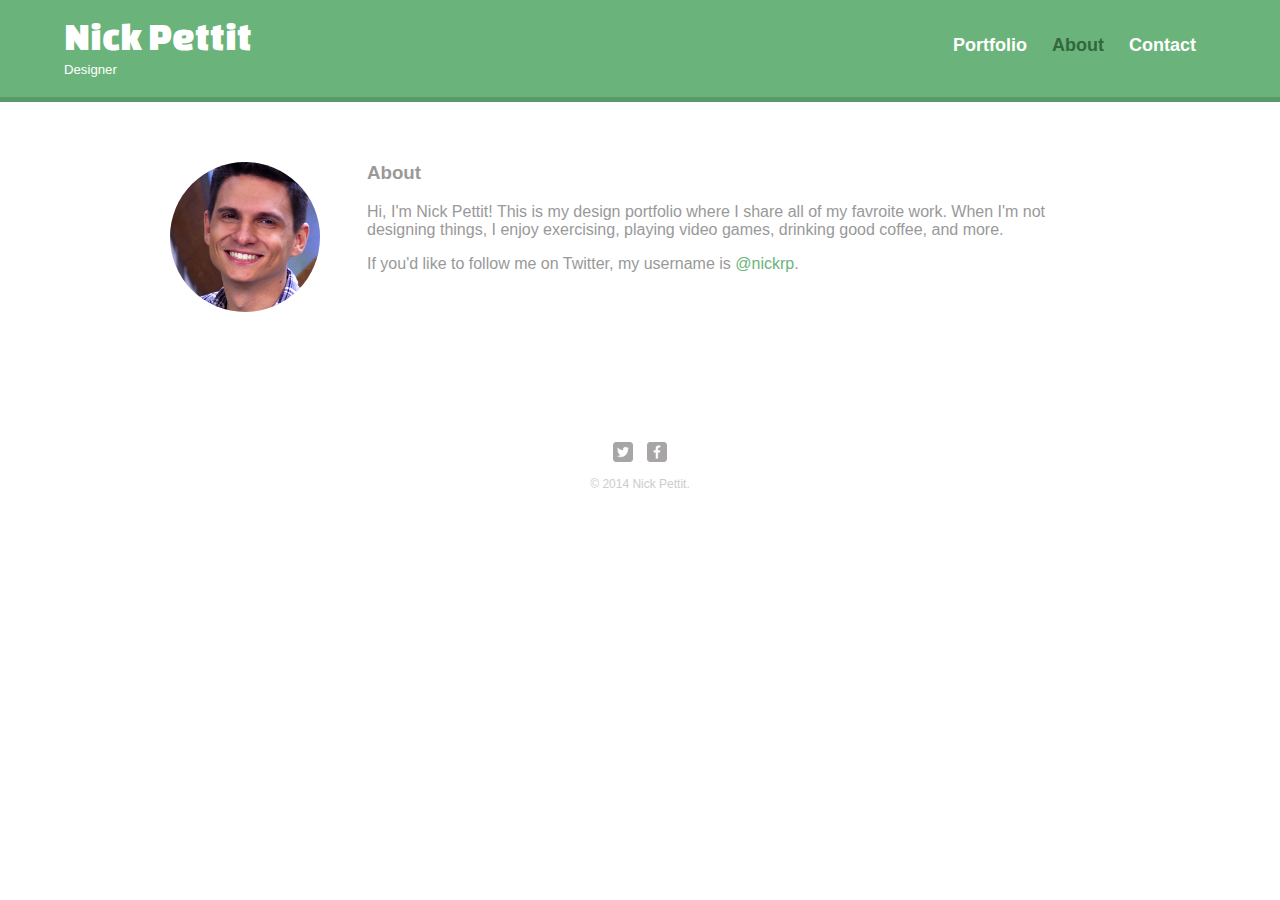
==== about.html @ 3cdf97b9 "portfolio page" ====
<!DOCTYPE html>
<html>
  <head>
    <meta charset="utf-8">
    <title>Nick Pettit | Designer</title>
    <link rel="stylesheet" href="css/normalize.css">
    <link href='http://fonts.googleapis.com/css?family=Changa+One|Open+Sans:400italic,700italic,400,700,800' rel='stylesheet' type='text/css'>
    <link rel="stylesheet" href="css/main.css">
    <link rel="stylesheet" href="css/responsive.css">
    <meta name="viewport" content="width=device-width, initial-scale=1.0">
  </head>
  <body>
    <header>
      <a href="index.html" id="logo">
        <h1>Nick Pettit</h1>
        <h2>Designer</h2>
      </a>
      <nav>
        <ul>
          <li><a href="index.html">Portfolio</a></li>
          <li><a href="about.html" class="selected">About</a></li>
          <li><a href="contact.html">Contact</a></li>
        </ul>
      </nav>
    </header>
    <div id="wrapper">
      <section>
        <img src="img/nick.jpg" alt="Photograph of Nick Pettit" class="profile-photo">
        <h3>About</h3>
        <p>Hi, I'm Nick Pettit! This is my design portfolio where I share all of my favroite work. When I'm not designing things, I enjoy exercising, playing video games, drinking good coffee, and more.</p>
        <p>If you'd like to follow me on Twitter, my username is <a href="http://twitter.com/nickrp">@nickrp</a>.</p>
      </section>
      <footer>
        <a href="http://twitter.com/nickrp"><img src="img/twitter-wrap.png" alt="Twitter Logo" class="social-icon"></a>
        <a href="http://facebook.com/nickpettit"><img src="img/facebook-wrap.png" alt="Facebook Logo" class="social-icon"></a>
        <p>&copy; 2014 Nick Pettit.</p>
      </footer>
    </div>
  </body>
</html>
---- css/main.css ----
/**********************************
GENERAL
***********************************/

body {
  font-family: 'Signika', sans-serif;
}

#wrapper {
  max-width: 940px;
  margin: 0 auto;
  padding: 0 5%;
}

a {
  text-decoration: none;
}

img {
  max-width: 100%;
}

h3 {
  margin: 0 0 1em 0;
}



/**********************************
HEADING
***********************************/

header {
  float: left;
  margin: 0 0 30px 0;
  padding: 5px 0 0 0;
  width: 100%;
}

#logo {
  text-align: center;
  margin: 0;
}

h1 {
  font-family: 'Changa One', sans-serif;
  margin: 15px 0;
  font-size: 1.75em;
  font-weight: normal;
  line-height: 0.8em;
}

h2 {
  font-size: 0.75em;
  margin: -5px 0 0;
  font-weight: normal;
}



/**********************************
NAVIGATION
***********************************/

nav {
  text-align: center;
  padding: 10px 0;
  margin: 20px 0 0;
}

nav ul {
  list-style: none;
  margin: 0 10px;
  padding: 0;
}

nav li {
  display: inline-block;
}

nav a {
  font-weight: 800;
  padding: 15px 10px;
}



/**********************************
FOOTER
***********************************/

footer {
  font-size: 0.75em;
  text-align: center;
  clear: both;
  padding-top: 50px;
  color: #ccc;
}

.social-icon {
  width: 20px;
  height: 20px;
  margin: 0 5px;
}



/**********************************
PAGE: PORTFOLIO
***********************************/

#gallery {
  margin: 0;
  padding: 0;
  list-style: none;
}

#gallery li {
  float: left;
  width: 45%;
  margin: 2.5%;
  background-color: #f5f5f5;
  color: #bdc3c7;
}

#gallery li a p {
  margin: 0;
  padding: 5%;
  font-size: 0.75em;
  color: #bdc3c7
}



/**********************************
PAGE: ABOUT
***********************************/

.profile-photo {
  display: block;
  max-width: 150px;
  margin: 0 auto 30px;
  border-radius: 100%;
}



/**********************************
PAGE: CONTACT
***********************************/

.contact-info {
  list-style: none;
  padding: 0;
  margin: 0;
  font-size: 0.9em;
}

.contact-info a {
  display: block;
  min-height: 20px;
  background-repeat: no-repeat;
  background-size: 20px 20px;
  padding: 0 0 0 30px;
  margin: 0 0 10px;
}

.contact-info li.phone a {
  background-image: url('../img/phone.png');
}

.contact-info li.mail a {
  background-image: url('../img/mail.png');
}

.contact-info li.twitter a {
  background-image: url('../img/twitter.png');
}



/**********************************
COLORS
***********************************/

/* site body */
body {
  background-color: #fff;
  color: #999;
}

/* green header */
header {
  background: #6ab47b;
  border-color: #599a68;
}

/* nav background on mobile */
nav {
  background: #599a68;
}

/* logo text */
h1, h2 {
  color: #fff;
}

/* links */
a {
  color: #6ab47b;
}

/* nav link */
nav a, nav a:visited {
  color: #fff;
}

/* selected nav link */
nav a.selected, nav a:hover {
  color: #32673f;
}
---- css/responsive.css ----
@media screen and (min-width: 480px) {
  
  /**********************************
  TWO COLUMN LAYOUT
  ***********************************/
  
  #primary {
    width: 50%;
    float: left;
  }
  
  #secondary {
    width: 40%;
    float: right;
  }
  

  
  /**********************************
  PAGE: PORTFOLIO
  ***********************************/
  
  #gallery li {
    width: 28.3333%;
  }
  
  #gallery li:nth-child(4n) {
    clear: left;
  }
  
  /**********************************
  PAGE: ABOUT
  ***********************************/
  
  .profile-photo {
    float: left;
    margin: 0 5% 80px 0;
  }
  
}

@media screen and (min-width: 660px) {

  /**********************************
  HEADER
  ***********************************/

  nav {
    background: none;
    float: right;
    font-size: 1.125em;
    margin-right: 5%;
    text-align: right;
    width: 45%;
  }
  
  #logo {
    float: left;
    margin-left: 5%;
    text-align: left;
    width: 45%;
  }
  
  h1 {
    font-size: 2.5em;
  }
  
  h2 {
    font-size: 0.825em;
    margin-bottom: 20px;
  }
  
  header {
    border-bottom: 5px solid #599a68;
    margin-bottom: 60px;
  }

  
}
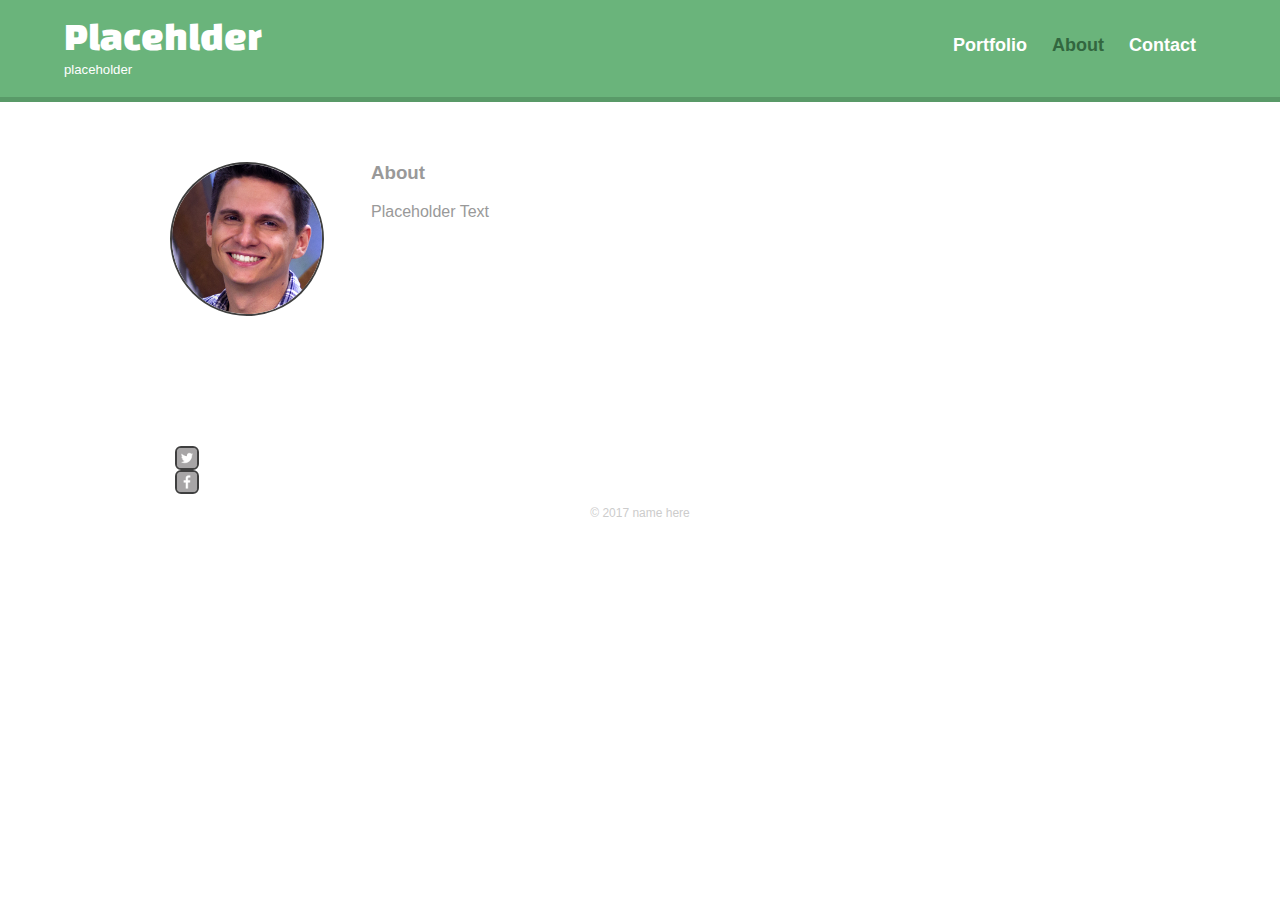
==== commit b289b8b4: "added icons for links and fixed styling need descriptions" ====
--- a/about.html
+++ b/about.html
@@ -2,7 +2,7 @@
 <html>
   <head>
     <meta charset="utf-8">
-    <title>Nick Pettit | Designer</title>
+    <title>Juan Juarez | Designer</title>
     <link rel="stylesheet" href="css/normalize.css">
     <link href='http://fonts.googleapis.com/css?family=Changa+One|Open+Sans:400italic,700italic,400,700,800' rel='stylesheet' type='text/css'>
     <link rel="stylesheet" href="css/main.css">
@@ -12,8 +12,8 @@
   <body>
     <header>
       <a href="index.html" id="logo">
-        <h1>Nick Pettit</h1>
-        <h2>Designer</h2>
+        <h1>Placehlder</h1>
+        <h2>placeholder</h2>
       </a>
       <nav>
         <ul>
@@ -27,13 +27,12 @@
       <section>
         <img src="img/nick.jpg" alt="Photograph of Nick Pettit" class="profile-photo">
         <h3>About</h3>
-        <p>Hi, I'm Nick Pettit! This is my design portfolio where I share all of my favroite work. When I'm not designing things, I enjoy exercising, playing video games, drinking good coffee, and more.</p>
-        <p>If you'd like to follow me on Twitter, my username is <a href="http://twitter.com/nickrp">@nickrp</a>.</p>
+        <p> Placeholder Text</p>
       </section>
       <footer>
         <a href="http://twitter.com/nickrp"><img src="img/twitter-wrap.png" alt="Twitter Logo" class="social-icon"></a>
         <a href="http://facebook.com/nickpettit"><img src="img/facebook-wrap.png" alt="Facebook Logo" class="social-icon"></a>
-        <p>&copy; 2014 Nick Pettit.</p>
+        <p>&copy; 2017 name here</p>
       </footer>
     </div>
   </body>
--- a/css/main.css
+++ b/css/main.css
@@ -17,7 +17,10 @@
 }
 
 img {
-  max-width: 100%;
+  display: block;
+  max-width: 384px;
+  border: solid 2px #3f3f3f;
+  border-radius: 6px;
 }
 
 h3 {
@@ -25,6 +28,10 @@
 }
 
 
+
+.pnl {
+  margin-top: 20px;
+}
 
 /**********************************
 HEADING
@@ -143,7 +150,9 @@
   border-radius: 100%;
 }
 
-
+.ss-icon {
+  font-size: 35px;
+}
 
 /**********************************
 PAGE: CONTACT
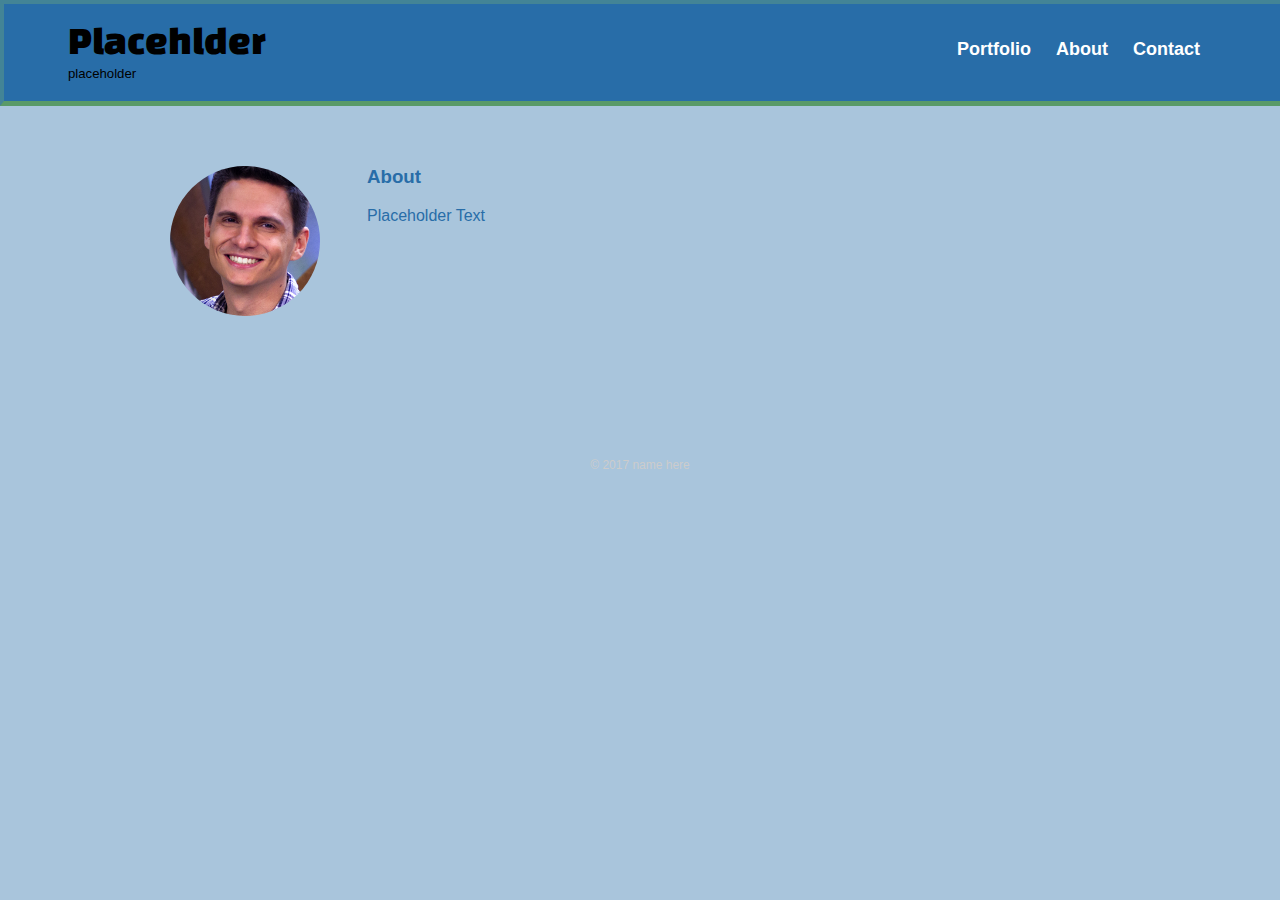
==== commit 83967915: "portfolio page" ====
--- a/about.html
+++ b/about.html
@@ -30,8 +30,6 @@
         <p> Placeholder Text</p>
       </section>
       <footer>
-        <a href="http://twitter.com/nickrp"><img src="img/twitter-wrap.png" alt="Twitter Logo" class="social-icon"></a>
-        <a href="http://facebook.com/nickpettit"><img src="img/facebook-wrap.png" alt="Facebook Logo" class="social-icon"></a>
         <p>&copy; 2017 name here</p>
       </footer>
     </div>
--- a/css/main.css
+++ b/css/main.css
@@ -4,6 +4,8 @@
 
 body {
   font-family: 'Signika', sans-serif;
+  padding-top: 0;
+  margin-top: 0;
 }
 
 #wrapper {
@@ -16,22 +18,23 @@
   text-decoration: none;
 }
 
-img {
-  display: block;
-  max-width: 384px;
+.projectImage img {
+  opacity: 0.4;
+}
+
+h3 {
+  margin: 0 0 1em 0;
+}
+
+.pnl {
+  margin-top: 20px;
+}
+
+.projectImage {
   border: solid 2px #3f3f3f;
   border-radius: 6px;
 }
 
-h3 {
-  margin: 0 0 1em 0;
-}
-
-
-
-.pnl {
-  margin-top: 20px;
-}
 
 /**********************************
 HEADING
@@ -152,7 +155,9 @@
 
 .ss-icon {
   font-size: 35px;
-}
+  text-decoration: none;
+}
+
 
 /**********************************
 PAGE: CONTACT
@@ -194,51 +199,51 @@
 
 /* site body */
 body {
-  background-color: #fff;
-  color: #999;
+  background-color: rgba(40,109,168,0.4);
+  color: #286da8;
 }
 
 /* green header */
 header {
-  background: #6ab47b;
-  border-color: #599a68;
+  background: #286da8;
+  border:4px solid #438496;
 }
 
 /* nav background on mobile */
-nav {
-  background: #599a68;
-}
 
 /* logo text */
 h1, h2 {
+  color: #000;
+}
+
+/* links */
+a, a:hover, a:active{
   color: #fff;
-}
-
-/* links */
-a {
-  color: #6ab47b;
-}
-
-/* nav link */
-nav a, nav a:visited {
-  color: #fff;
-}
-
-/* selected nav link */
-nav a.selected, nav a:hover {
-  color: #32673f;
-}
-
-
-
-
-
-
-
-
-
-
-
-
-
-
+  text-decoration: none;
+
+}
+
+
+/*summer sky */
+/*#286DA8*/
+
+/*warm peach */
+/*#cd5360*/
+
+/*fieldset#B3754e*/
+
+/*breeze*/
+/*#438496*/
+
+
+
+
+
+
+
+
+
+
+
+
+
